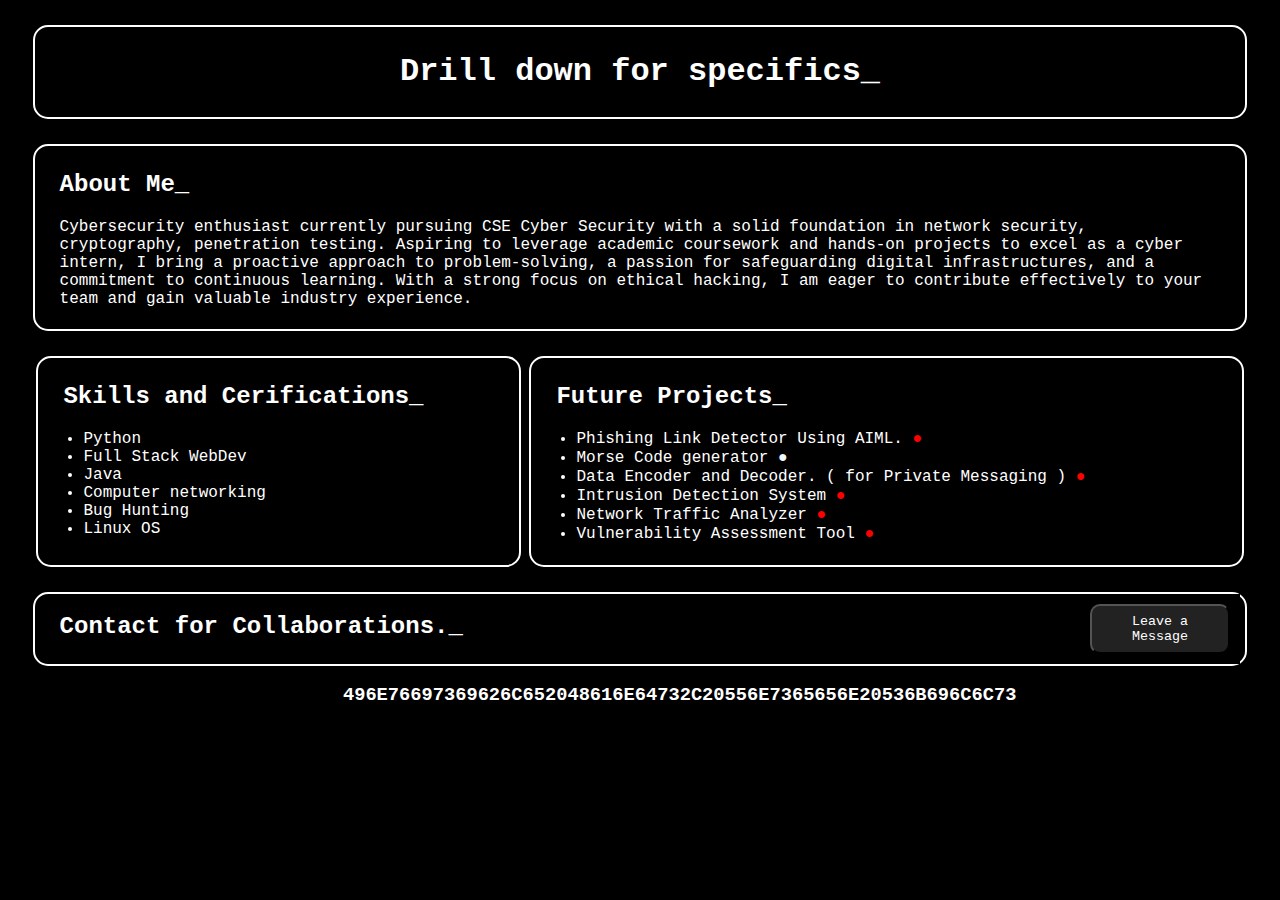
==== drk-index.html @ aeb1cee3 "Add files via upload" ====
<!DOCTYPE html>
<html lang="en">
<head>
    <meta charset="UTF-8">
    <meta name="viewport" content="width=device-width, initial-scale=1.0">
    <title>DarkDarkerDarkest_</title>
    <link rel="stylesheet" href="drk.css">
</head>
<body>
    <header>
        <h1 align="middle" style="margin: 5;">Drill down for specifics<spa class="b">_</span></h1>
    </header>
    <div class="bio">
        <h2>About Me<span class="b">_</span></h2>
        <p>Cybersecurity enthusiast currently pursuing CSE Cyber Security with a solid foundation in network security, cryptography, penetration testing. Aspiring to leverage academic coursework and hands-on projects to excel as a cyber intern, I bring a proactive approach to problem-solving, a passion for safeguarding digital infrastructures, and a commitment to continuous learning. With a strong focus on ethical hacking, I am eager to contribute effectively to your team and gain valuable industry experience.</p>
    </div>
    <div class="sp">
        <div class="skills">
         <h2>Skills and Cerifications<span class="b">_</span></h2>
         <ul>
            <li>Python</li>
            <li>Full Stack WebDev</li>
            <li>Java</li>
            <li>Computer networking</li>
            <li>Bug Hunting</li>
            <li>Linux OS</li>
         </ul>
        </div>
        <!--
        Phishing Link Detector Using AIML.
        Morse Code generator
        Data Encoder and Decoder. ( for Private Messaging )
        Intrusion Detection System
        Network Traffic Analyzer
        Vulnerability Assessment Tool
        -->

        <div class="projects">
            <h2>Future Projects<span class="b">_</span></h2>
            
            <ul>
               <li>Phishing Link Detector Using AIML. <span class="red tooltip">●<span class="tooltiptext">Not Yet Started</span></span></li>
               <li>Morse Code generator <span class="white tooltip">●<span class="tooltiptext">Started</span></span></li>
               <li>Data Encoder and Decoder. ( for Private Messaging ) <span class="red tooltip">●<span class="tooltiptext">Not Yet Started</span></span></li>
               <li>Intrusion Detection System <span class="red tooltip">●<span class="tooltiptext">Not Yet Started</span></span></li>
               <li>Network Traffic Analyzer <span class="red tooltip">●<span class="tooltiptext">Not Yet Started</span></span></li>
               <li>Vulnerability Assessment Tool <span class="red tooltip">●<span class="tooltiptext">Not Yet Started</span></span></li>
            </ul>
           </div>
    </div>
    <div class="contact">
        <h2>Contact for Collaborations._</h2>
        <a href="balajin.vercel.app/#contact"><button>Leave a Message</button></a>

    </div>
    <div class="foot">
        <h3>496E76697369626C652048616E64732C20556E7365656E20536B696C6C73</h3>
    </div>

</body>
</html>
---- drk.css ----
*{
    background-color: black;
    color: white;
    font-family: 'Courier New', Courier, monospace;
}
.b{
    animation: blink 1s infinite;
}



@keyframes blink {
    0% {filter: opacity(0);}
    50% {filter: opacity(1);}
    100% {filter: opacity(0);}
}

header{
    width: 95%;
    padding: 5px;
    border: 2px white solid ;
    border-radius: 15px;
    margin:25px auto 25px auto;
    transition-duration: 0.5s;
    
}
.bio{
    width: 95%;
    margin: 25px auto 0 auto;
    border: solid 2px white;
    border-radius: 15px;
    padding: 5px;
}
.bio h2{
    padding: 0px 20px;
    
}
.bio p{
    padding: 0px 20px;
    text-wrap: pretty;
}

.sp{
    width: 95.5%;
    margin: 25px auto 0 auto;
    padding: 0;
    display: flex;
    justify-content: space-between;
    
}
.skills{
    width: 39%;
    
    border: solid 2px white;
    border-radius: 15px;
    padding: 5px;
}
.skills h2{
    padding: 0px 20px;
    
}
.skills p{
    padding: 0px 20px;
    text-wrap: pretty;
}

.projects{
    width: 58%;
    
    border: solid 2px white;
    border-radius: 15px;
    padding: 5px;
}
.projects h2{
    padding: 0px 20px;
    
}
.projects p{
    padding: 0px 20px;
    text-wrap: pretty;
}

.red{
color: red;
}

.white{
color: aliceblue;
}

.green{
color: rgb(28, 218, 28);
}

.tooltip {
    position: relative;
    display: inline-block;
    border-bottom: 1px dotted black; /* If you want dots under the hoverable text */
  }
  
  /* Tooltip text */
  .tooltip .tooltiptext {
    visibility: hidden;
    width: 120px;
    background-color: #555;
    color: #fff;
    text-align: center;
    padding: 5px 0;
    border-radius: 6px;
  
    /* Position the tooltip text */
    position: absolute;
    z-index: 1;
    bottom: 125%;
    left: 50%;
    margin-left: -60px;
  
    /* Fade in tooltip */
    opacity: 0;
    transition: opacity 0.3s;
  }
  
  /* Tooltip arrow */
  .tooltip .tooltiptext::after {
    content: "";
    position: absolute;
    top: 100%;
    left: 50%;
    margin-left: -5px;
    border-width: 5px;
    border-style: solid;
    border-color: #555 transparent transparent transparent;
  }
  
  /* Show the tooltip text when you mouse over the tooltip container */
  .tooltip:hover .tooltiptext {
    visibility: visible;
    opacity: 1;
  }

.contact{
    display: flex;
    width: 95%;
    margin: 25px auto 0 auto;
    border: solid 2px white;
    border-radius: 15px;
    padding: 0px 5px;
}

.contact h2{
    width: 85%;
    padding: 0px 20px;
    
}
.contact button{
    height: 50px;
    background-color: #222222;
    margin: 10px;
    padding: 5px 10px;
    border-radius: 10px;
}

.foot{
    width: 47%;
    margin: 0 auto 0 auto;

}
.foot h3{
    width: fit-content;
}
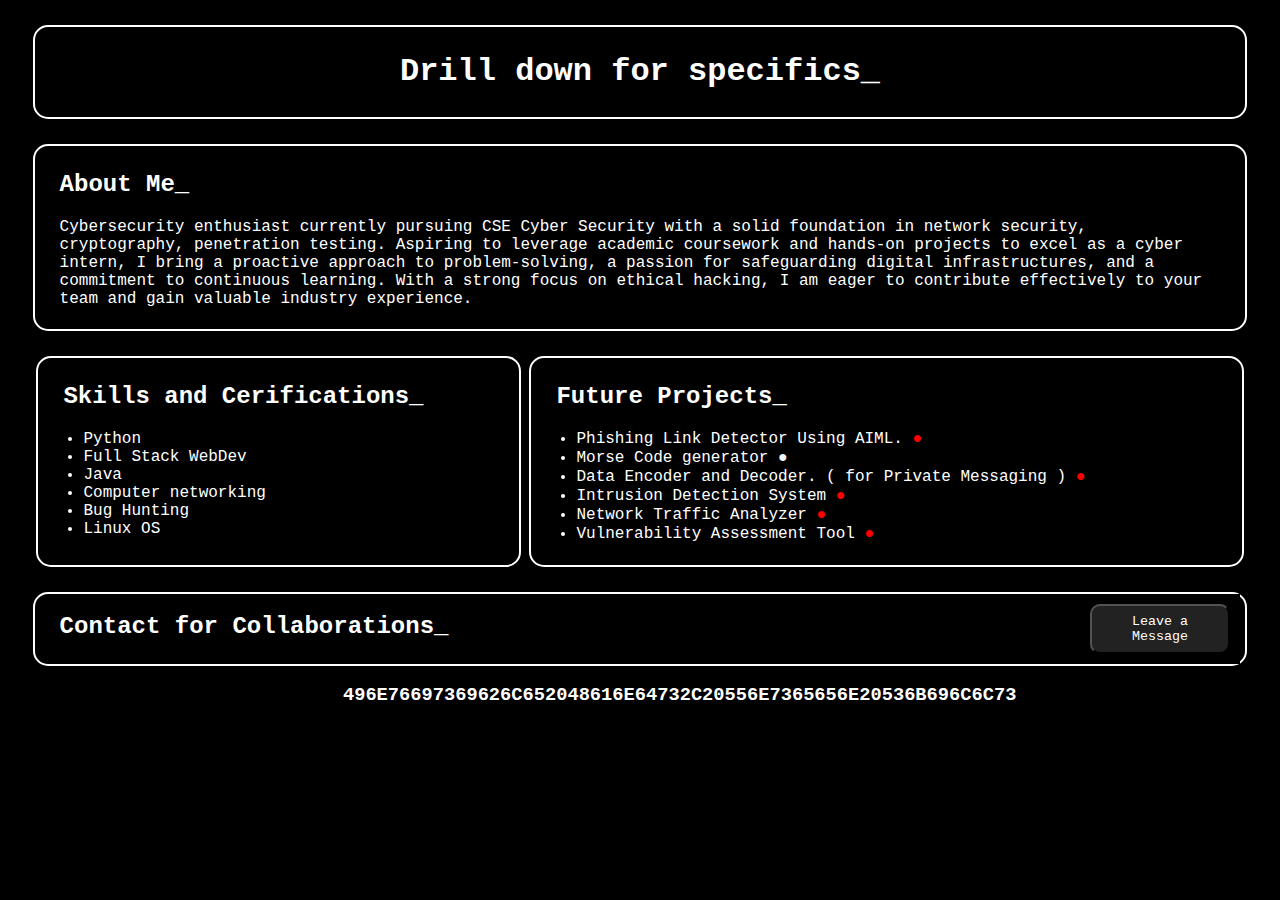
==== commit 2b5e34b6: "Update drk-index.html" ====
--- a/drk-index.html
+++ b/drk-index.html
@@ -49,8 +49,8 @@
            </div>
     </div>
     <div class="contact">
-        <h2>Contact for Collaborations._</h2>
-        <a href="balajin.vercel.app/#contact"><button>Leave a Message</button></a>
+        <h2>Contact for Collaborations<span class="b">_</span></h2>
+        <a href="https://balajin.vercel.app/#contact"><button>Leave a Message</button></a>
 
     </div>
     <div class="foot">
@@ -58,4 +58,4 @@
     </div>
 
 </body>
-</html>+</html>
